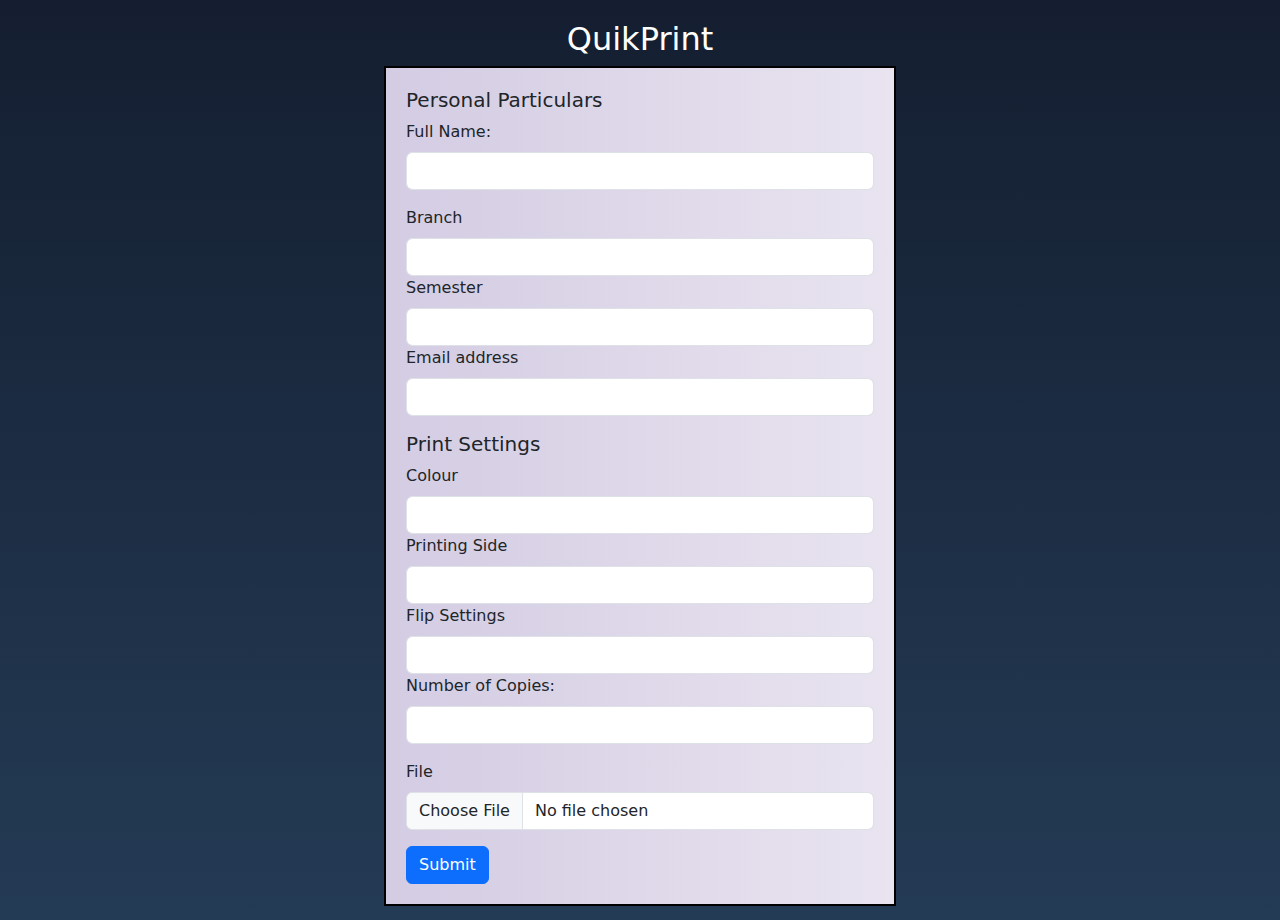
==== index.html @ 7e2465ae "basic inputs added" ====
<!doctype html>
<html lang="en">
  <head>
    <meta charset="utf-8">
    <meta name="viewport" content="width=device-width, initial-scale=1">
    <title>QuikPrint</title>
    <link rel="stylesheet" href="styles.css">
    <link href="https://cdn.jsdelivr.net/npm/bootstrap@5.3.3/dist/css/bootstrap.min.css" rel="stylesheet" integrity="sha384-QWTKZyjpPEjISv5WaRU9OFeRpok6YctnYmDr5pNlyT2bRjXh0JMhjY6hW+ALEwIH" crossorigin="anonymous">
  </head>
<body>
    <header>
        <h1 class="title">QuikPrint</h1>
    </header>
    <form class="formbody" action="https://sheetdb.io/api/v1/aa8i5lmbtrp6n" method="post" id="sheetdb-form-submit">
      <h5>Personal Particulars</h5>
        <div class="mb-3">
            <label for="exampleInputEmail1" class="form-label">Full Name:</label>
            <input type="text" name="data[Name]" class="form-control" id="text">
        </div>
        <label for="exampleDataList" class="form-label">Branch</label>
        <input class="form-control" list="datalistOptions" id="exampleDataList" placeholder="">
        <datalist id="datalistOptions">
          <option value="Faculty Members">
          <option value="Artificial Intelligence and Data Science">
          <option value="Civil Engineering">
          <option value="Computer Science and Engineering">
          <option value="Computer Science and Engineering (AI)">
          <option value="Computer Science and Engineering (CY)">
          <option value="Electronics and Computer Engineering">
          <option value="Electronics and Communication Engineering">
          <option value="Electrical and Electronics Engineering">
          <option value="Mechanical Engineering"> 
          <option value="Business Administration">
          <option value="Computer Applications">      
        </datalist>

        <label for="exampleDataList" class="form-label">Semester</label>
        <input class="form-control" list="datalistOption" id="exampleDataList" placeholder="">
        <datalist id="datalistOption">
          <option value="S1">
            <option value="S2">
            <option value="S3">
            <option value="S4">
            <option value="S5">
            <option value="S6">
            <option value="S7">
            <option value="S8">
        </datalist>

        <div class="mb-3">
          <label for="exampleInputEmail1" class="form-label">Email address</label>
          <input type="email" class="form-control" name="data[Gmail]" id="exampleInputEmail1">
        </div>

        <h5>Print Settings</h5>

        <label for="exampleDataList" class="form-label">Colour</label>
        <input class="form-control" list="ColourOptions" id="exampleDataList" placeholder="">
        <datalist id="ColourOptions">
          <option value="Black and White">
          <option value="Colour Print">
        </datalist>

        <label for="exampleDataList" class="form-label">Printing Side</label>
        <input class="form-control" list="PrintingSide" id="exampleDataList" placeholder="">
        <datalist id="PrintingSide">
          <option value="Print on both sides">
          <option value="Print on 1 side only">
        </datalist>

        <label for="exampleDataList" class="form-label">Flip Settings</label>
        <input class="form-control" list="Edge" id="exampleDataList" placeholder="">
        <datalist id="Edge">
          <option value="Flip on Long Edge">
          <option value="Flip on Short Edge">
          <option value="Not Sure">
        </datalist>

        <div class="mb-3">
          <label for="exampleInputEmail1" class="form-label">Number of Copies:</label>
          <input type="number" name="data[Copies]" class="form-control" id="Number">
        </div>

        <div class="mb-3">
          <label for="exampleInputEmail1" class="form-label">File</label>
            <input type="file" name="data[File]" class="form-control" id="File">
          </div>

        <button type="submit" class="btn btn-primary">Submit</button>
    </form>
    <script src="https://cdn.jsdelivr.net/npm/bootstrap@5.3.3/dist/js/bootstrap.bundle.min.js" integrity="sha384-YvpcrYf0tY3lHB60NNkmXc5s9fDVZLESaAA55NDzOxhy9GkcIdslK1eN7N6jIeHz" crossorigin="anonymous"></script> 
</body>
</html>
---- styles.css ----
body{
    color: white;
    background-image: linear-gradient(to bottom, #141e30, #243b55);
    background-repeat: no-repeat;
    width: 100%;
    min-height: 100vh;
}

.title{
    text-align: center;
    font-size: 2rem;
    margin-top: 20px;
    color: white;

}

.formbody{
    width: 40%;
    min-height: auto;
    margin: auto;
    padding: 20px;
    border: 2px solid #000;
    background-image: linear-gradient(to right, #d3cce3, #e9e4f0); 
    background-repeat: no-repeat;
}

@media (max-width: 768px){
    .formbody{
        width: 80%;
        min-height: auto;
    }
    
}
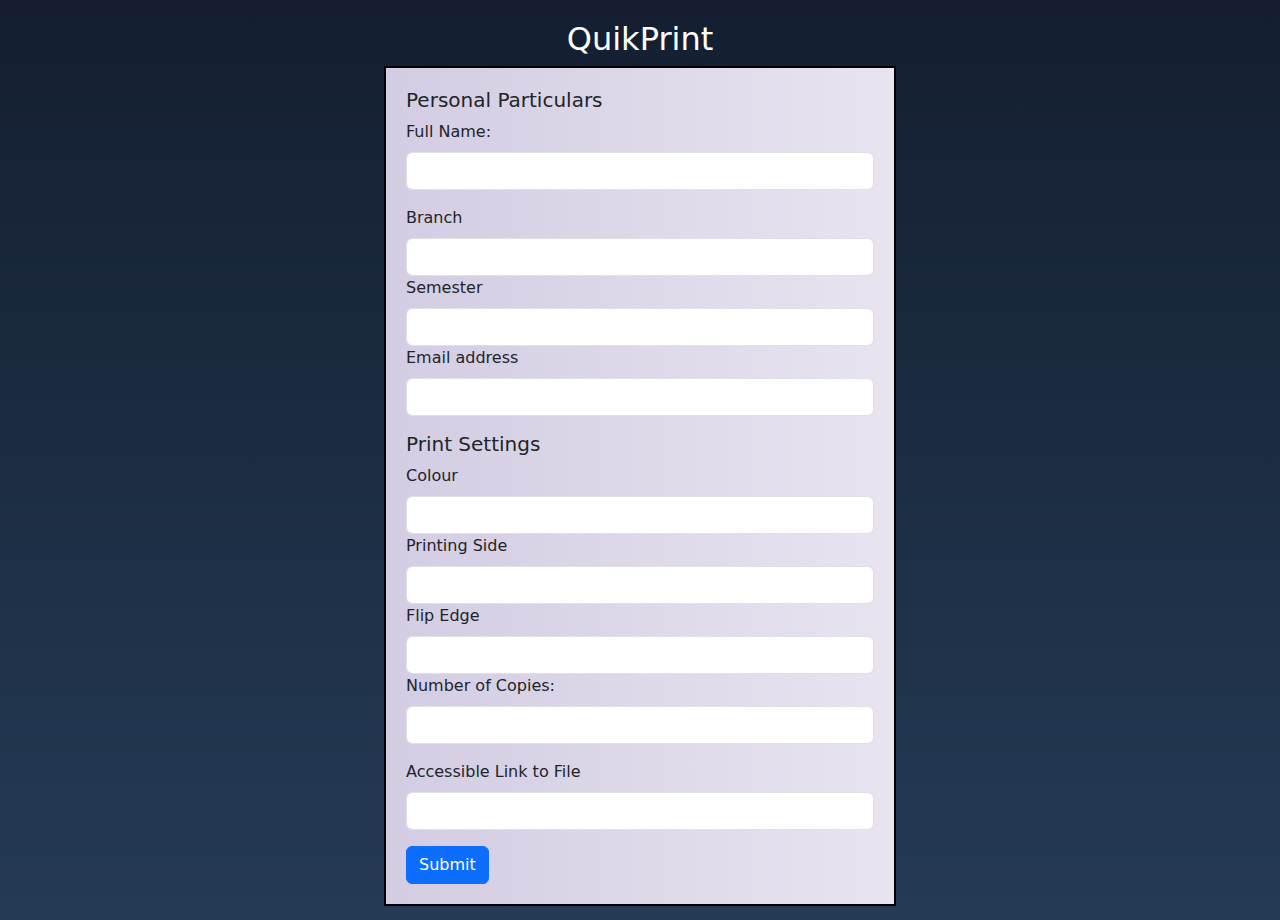
==== commit 6bf0c0e2: "added form properties" ====
--- a/index.html
+++ b/index.html
@@ -18,7 +18,7 @@
             <input type="text" name="data[Name]" class="form-control" id="text">
         </div>
         <label for="exampleDataList" class="form-label">Branch</label>
-        <input class="form-control" list="datalistOptions" id="exampleDataList" placeholder="">
+        <input class="form-control" list="datalistOptions" name="data[Branch] id="exampleDataList" placeholder="">
         <datalist id="datalistOptions">
           <option value="Faculty Members">
           <option value="Artificial Intelligence and Data Science">
@@ -35,7 +35,7 @@
         </datalist>
 
         <label for="exampleDataList" class="form-label">Semester</label>
-        <input class="form-control" list="datalistOption" id="exampleDataList" placeholder="">
+        <input class="form-control" list="datalistOption" name="data[Semester] id="exampleDataList" placeholder="">
         <datalist id="datalistOption">
           <option value="S1">
             <option value="S2">
@@ -49,27 +49,27 @@
 
         <div class="mb-3">
           <label for="exampleInputEmail1" class="form-label">Email address</label>
-          <input type="email" class="form-control" name="data[Gmail]" id="exampleInputEmail1">
+          <input type="email" class="form-control" name="data[Email]" >
         </div>
 
         <h5>Print Settings</h5>
 
         <label for="exampleDataList" class="form-label">Colour</label>
-        <input class="form-control" list="ColourOptions" id="exampleDataList" placeholder="">
+        <input class="form-control" list="ColourOptions" name="data[Colour]" id="exampleDataList" placeholder="">
         <datalist id="ColourOptions">
           <option value="Black and White">
           <option value="Colour Print">
         </datalist>
 
         <label for="exampleDataList" class="form-label">Printing Side</label>
-        <input class="form-control" list="PrintingSide" id="exampleDataList" placeholder="">
+        <input class="form-control" list="PrintingSide" name="data[Printing Side]" id="exampleDataList" placeholder="">
         <datalist id="PrintingSide">
           <option value="Print on both sides">
           <option value="Print on 1 side only">
         </datalist>
 
-        <label for="exampleDataList" class="form-label">Flip Settings</label>
-        <input class="form-control" list="Edge" id="exampleDataList" placeholder="">
+        <label for="exampleDataList" class="form-label">Flip Edge</label>
+        <input class="form-control" list="Edge" name="data[Flip Edge]" id="exampleDataList" placeholder="">
         <datalist id="Edge">
           <option value="Flip on Long Edge">
           <option value="Flip on Short Edge">
@@ -78,12 +78,12 @@
 
         <div class="mb-3">
           <label for="exampleInputEmail1" class="form-label">Number of Copies:</label>
-          <input type="number" name="data[Copies]" class="form-control" id="Number">
+          <input type="number" name="data[Number of Copies]" class="form-control" id="Number">
         </div>
 
         <div class="mb-3">
-          <label for="exampleInputEmail1" class="form-label">File</label>
-            <input type="file" name="data[File]" class="form-control" id="File">
+          <label for="exampleInputEmail1" class="form-label">Accessible Link to File</label>
+            <input type="text" name="data[Link]"class="form-control" id="text">
           </div>
 
         <button type="submit" class="btn btn-primary">Submit</button>
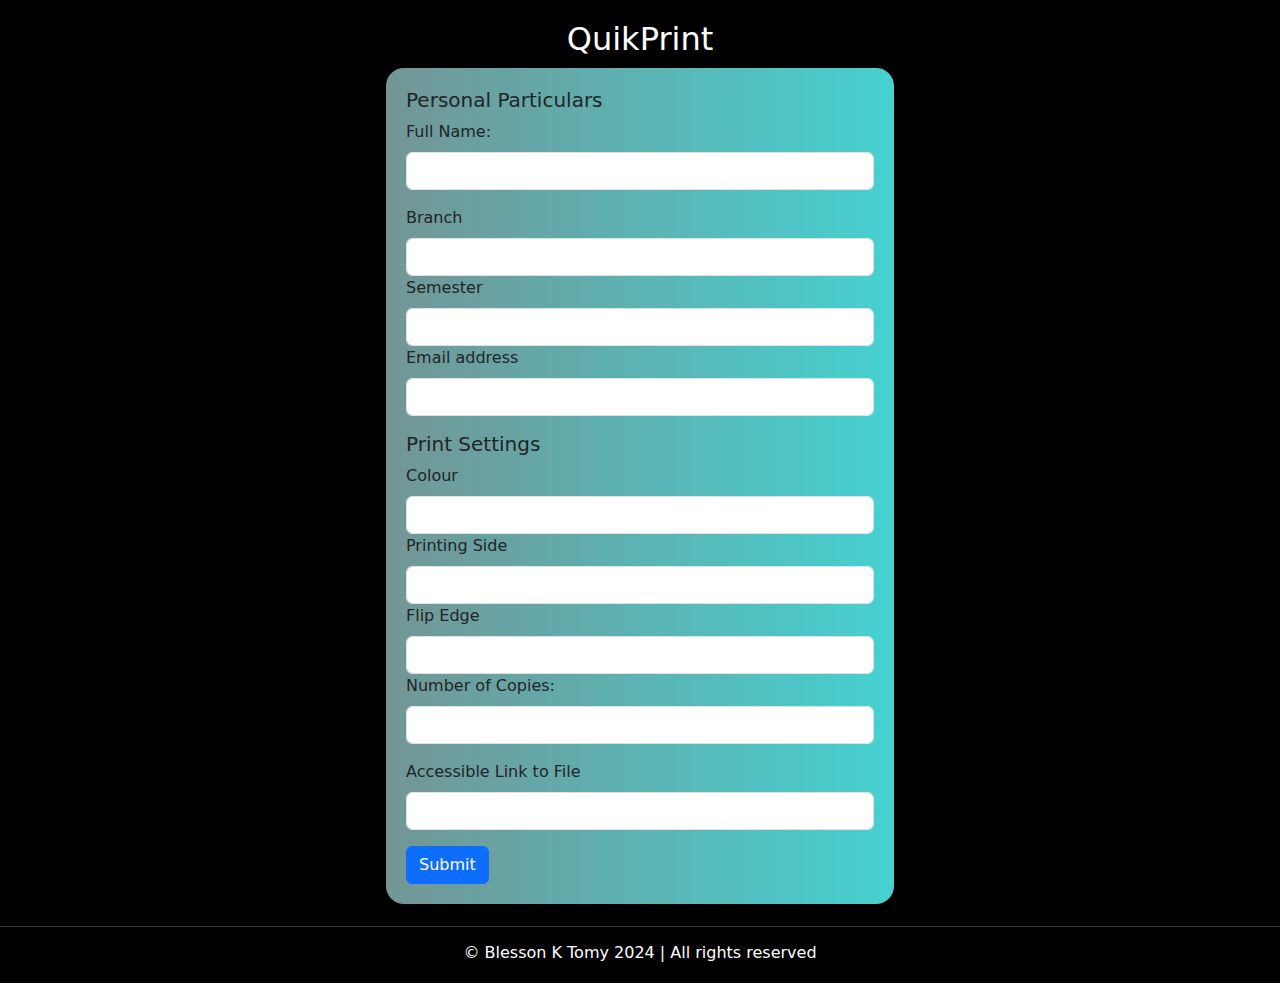
==== commit dee4f638: "updated changes" ====
--- a/index.html
+++ b/index.html
@@ -83,11 +83,16 @@
 
         <div class="mb-3">
           <label for="exampleInputEmail1" class="form-label">Accessible Link to File</label>
-            <input type="text" name="data[Link]"class="form-control" id="text">
+          <input type="text" name="data[Link]"class="form-control" id="text">
           </div>
 
         <button type="submit" class="btn btn-primary">Submit</button>
     </form>
     <script src="https://cdn.jsdelivr.net/npm/bootstrap@5.3.3/dist/js/bootstrap.bundle.min.js" integrity="sha384-YvpcrYf0tY3lHB60NNkmXc5s9fDVZLESaAA55NDzOxhy9GkcIdslK1eN7N6jIeHz" crossorigin="anonymous"></script> 
 </body>
+<footer>
+  <hr>
+  <h6>&#169 Blesson K Tomy 2024 | All rights reserved</h6>
+  
+</footer>
 </html>--- a/styles.css
+++ b/styles.css
@@ -1,7 +1,12 @@
 body{
     color: white;
+    background-color: #000 !important;
+    /*
     background-image: linear-gradient(to bottom, #141e30, #243b55);
-    background-repeat: no-repeat;
+     background-repeat: no-repeat;
+    */
+   
+    
     width: 100%;
     min-height: 100vh;
 }
@@ -20,14 +25,23 @@
     margin: auto;
     padding: 20px;
     border: 2px solid #000;
-    background-image: linear-gradient(to right, #d3cce3, #e9e4f0); 
+    background-image: linear-gradient(to right, #94c0c0c6, #46d1d1); 
     background-repeat: no-repeat;
+    border-radius: 20px;
 }
 
 @media (max-width: 768px){
     .formbody{
-        width: 80%;
+        width: 100%;
         min-height: auto;
+        
     }
     
 }
+
+footer{
+    color: white;
+    text-align: center;
+    margin-top: 20px;
+    margin-bottom: 20px;
+}
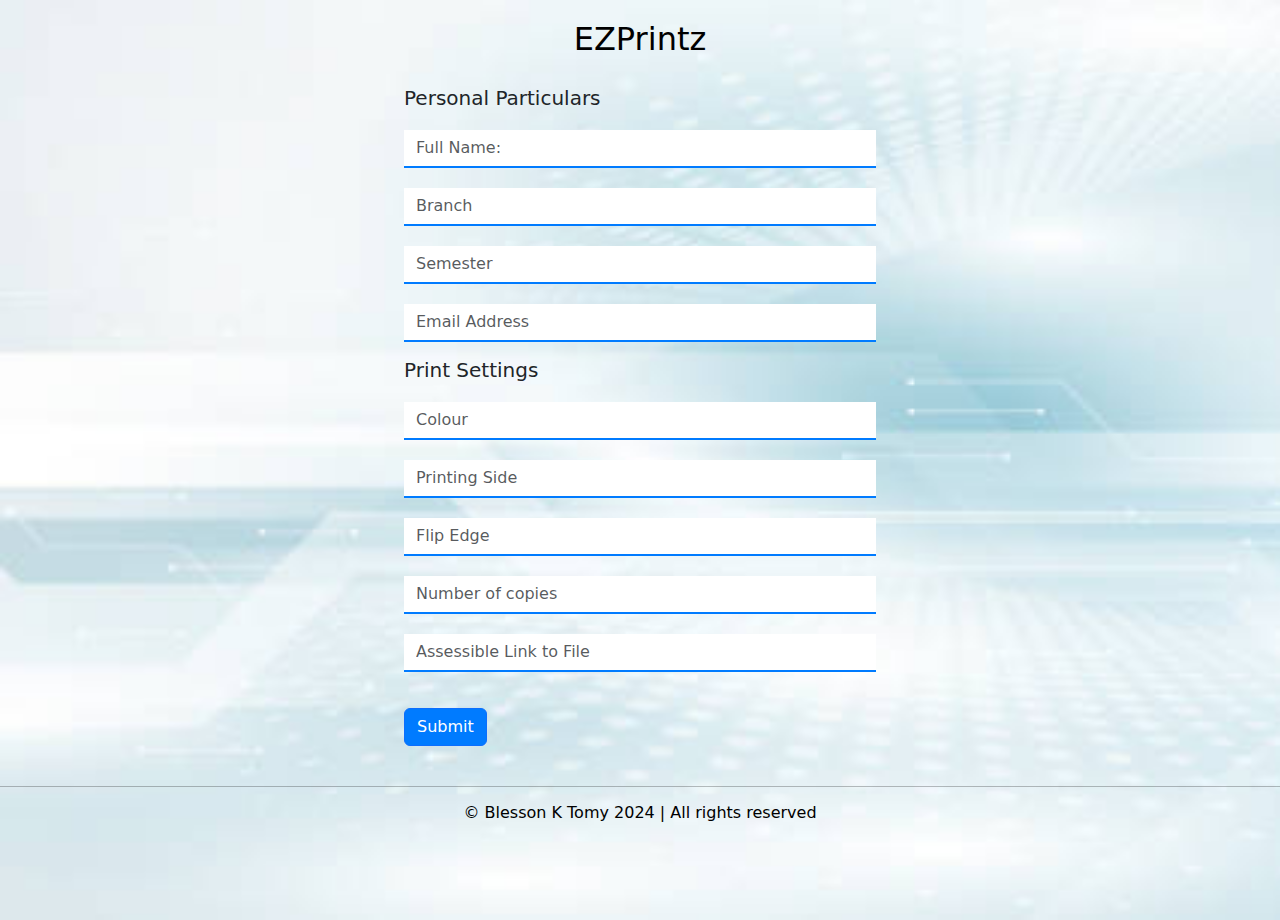
==== commit e12a60dd: "updated README.md" ====
--- a/index.html
+++ b/index.html
@@ -9,16 +9,17 @@
   </head>
 <body>
     <header>
-        <h1 class="title">QuikPrint</h1>
+        <h1 class="title">EZPrintz</h1>
     </header>
+
     <form class="formbody" action="https://sheetdb.io/api/v1/aa8i5lmbtrp6n" method="post" id="sheetdb-form-submit">
       <h5>Personal Particulars</h5>
-        <div class="mb-3">
-            <label for="exampleInputEmail1" class="form-label">Full Name:</label>
-            <input type="text" name="data[Name]" class="form-control" id="text">
+        <div class="mb-3 inp" id="mb-3">
+            <!--<label for="exampleInputEmail1" class="form-label">Full Name:</label> -->
+            <input type="text" name="data[Name]" class="form-control" id="text" placeholder="Full Name:">
         </div>
-        <label for="exampleDataList" class="form-label">Branch</label>
-        <input class="form-control" list="datalistOptions" name="data[Branch] id="exampleDataList" placeholder="">
+        <!-- <label for="exampleDataList" class="form-label">Branch</label> -->
+        <input class="form-control inp" list="datalistOptions" name="data[Branch]" id="exampleDataList" placeholder="Branch">
         <datalist id="datalistOptions">
           <option value="Faculty Members">
           <option value="Artificial Intelligence and Data Science">
@@ -34,8 +35,8 @@
           <option value="Computer Applications">      
         </datalist>
 
-        <label for="exampleDataList" class="form-label">Semester</label>
-        <input class="form-control" list="datalistOption" name="data[Semester] id="exampleDataList" placeholder="">
+        <!-- <label for="exampleDataList" class="form-label">Semester</label> -->
+        <input class="form-control inp" list="datalistOption" name="data[Semester]" id="exampleDataList" placeholder="Semester">
         <datalist id="datalistOption">
           <option value="S1">
             <option value="S2">
@@ -47,43 +48,43 @@
             <option value="S8">
         </datalist>
 
-        <div class="mb-3">
-          <label for="exampleInputEmail1" class="form-label">Email address</label>
-          <input type="email" class="form-control" name="data[Email]" >
+        <div class="mb-3 inp">
+          <!-- <label for="exampleInputEmail1" class="form-label">Email address</label> -->
+          <input type="email" class="form-control" name="data[Email]" placeholder="Email Address" >
         </div>
 
         <h5>Print Settings</h5>
 
-        <label for="exampleDataList" class="form-label">Colour</label>
-        <input class="form-control" list="ColourOptions" name="data[Colour]" id="exampleDataList" placeholder="">
+        <!-- <label for="exampleDataList" class="form-label">Colour</label> -->
+        <input class="form-control inp" list="ColourOptions" name="data[Colour]" id="exampleDataList" placeholder="Colour">
         <datalist id="ColourOptions">
           <option value="Black and White">
           <option value="Colour Print">
         </datalist>
 
-        <label for="exampleDataList" class="form-label">Printing Side</label>
-        <input class="form-control" list="PrintingSide" name="data[Printing Side]" id="exampleDataList" placeholder="">
+        <!-- <label for="exampleDataList" class="form-label">Printing Side</label> -->
+        <input class="form-control inp" list="PrintingSide" name="data[Printing Side]" id="exampleDataList" placeholder="Printing Side">
         <datalist id="PrintingSide">
           <option value="Print on both sides">
           <option value="Print on 1 side only">
         </datalist>
 
-        <label for="exampleDataList" class="form-label">Flip Edge</label>
-        <input class="form-control" list="Edge" name="data[Flip Edge]" id="exampleDataList" placeholder="">
+        <!-- <label for="exampleDataList" class="form-label">Flip Edge</label> -->
+        <input class="form-control inp" list="Edge" name="data[Flip Edge]" id="exampleDataList" placeholder="Flip Edge">
         <datalist id="Edge">
           <option value="Flip on Long Edge">
           <option value="Flip on Short Edge">
           <option value="Not Sure">
         </datalist>
 
-        <div class="mb-3">
-          <label for="exampleInputEmail1" class="form-label">Number of Copies:</label>
-          <input type="number" name="data[Number of Copies]" class="form-control" id="Number">
+        <div class="mb-3 inp">
+          <!-- <label for="exampleInputEmail1" class="form-label">Number of Copies:</label> -->
+          <input type="number" name="data[Number of Copies]" class="form-control" id="Number" placeholder="Number of copies">
         </div>
 
-        <div class="mb-3">
-          <label for="exampleInputEmail1" class="form-label">Accessible Link to File</label>
-          <input type="text" name="data[Link]"class="form-control" id="text">
+        <div class="mb-3 inp">
+          <!-- <label for="exampleInputEmail1" class="form-label">Accessible Link to File</label> -->
+          <input type="text" name="data[Link]"class="form-control" id="text" placeholder="Assessible Link to File">
           </div>
 
         <button type="submit" class="btn btn-primary">Submit</button>
--- a/styles.css
+++ b/styles.css
@@ -1,21 +1,18 @@
 body{
-    color: white;
-    background-color: #000 !important;
-    /*
-    background-image: linear-gradient(to bottom, #141e30, #243b55);
-     background-repeat: no-repeat;
-    */
-   
-    
+    color: rgb(0, 0, 0);
+    background-color: #ffffff !important;   
     width: 100%;
     min-height: 100vh;
+    background-image: url(Images/img.jpg);
+    background-repeat: no-repeat;
+    background-size: cover;
 }
 
 .title{
     text-align: center;
     font-size: 2rem;
     margin-top: 20px;
-    color: white;
+    color: rgb(0, 0, 0);
 
 }
 
@@ -24,10 +21,12 @@
     min-height: auto;
     margin: auto;
     padding: 20px;
-    border: 2px solid #000;
+   /*
     background-image: linear-gradient(to right, #94c0c0c6, #46d1d1); 
     background-repeat: no-repeat;
-    border-radius: 20px;
+     border-radius: 20px;
+    */
+    
 }
 
 @media (max-width: 768px){
@@ -40,8 +39,32 @@
 }
 
 footer{
-    color: white;
+    color: black;
     text-align: center;
     margin-top: 20px;
     margin-bottom: 20px;
 }
+
+#mb-3{
+    margin-bottom: 0rem !important;
+
+}
+
+.inp{
+   
+    margin-top: 20px !important;
+   
+}
+
+.btn{
+    margin-top: 20px !important;
+    background-color: #007bff !important;
+    color: white !important;
+}
+
+.form-control{
+    border: 0px solid #ced4da !important;
+    border-bottom: #007bff 2px solid !important;
+    border-radius: 0px !important;
+}
+
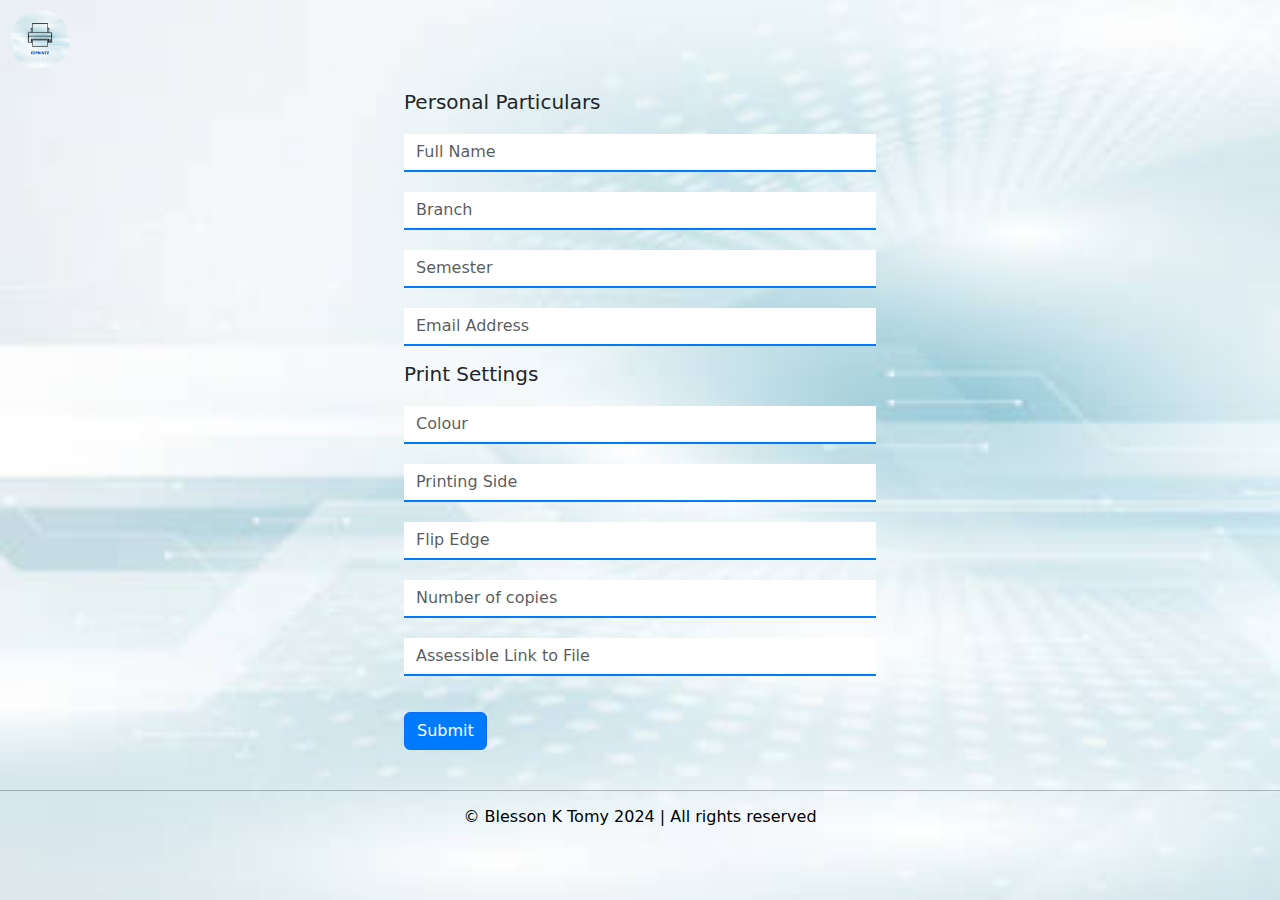
==== commit 4feb2b5d: "updated frontend" ====
--- a/index.html
+++ b/index.html
@@ -5,20 +5,21 @@
     <meta name="viewport" content="width=device-width, initial-scale=1">
     <title>QuikPrint</title>
     <link rel="stylesheet" href="styles.css">
+    <link rel="icon" href="Images/logo.png" type="image/png">
     <link href="https://cdn.jsdelivr.net/npm/bootstrap@5.3.3/dist/css/bootstrap.min.css" rel="stylesheet" integrity="sha384-QWTKZyjpPEjISv5WaRU9OFeRpok6YctnYmDr5pNlyT2bRjXh0JMhjY6hW+ALEwIH" crossorigin="anonymous">
   </head>
 <body>
     <header>
-        <h1 class="title">EZPrintz</h1>
+        <img src="Images/logo.png" alt="logo" class="logo">
     </header>
 
     <form class="formbody" action="https://sheetdb.io/api/v1/aa8i5lmbtrp6n" method="post" id="sheetdb-form-submit">
       <h5>Personal Particulars</h5>
         <div class="mb-3 inp" id="mb-3">
-            <!--<label for="exampleInputEmail1" class="form-label">Full Name:</label> -->
-            <input type="text" name="data[Name]" class="form-control" id="text" placeholder="Full Name:">
+            
+            <input type="text" name="data[Name]" class="form-control" id="text" placeholder="Full Name">
         </div>
-        <!-- <label for="exampleDataList" class="form-label">Branch</label> -->
+
         <input class="form-control inp" list="datalistOptions" name="data[Branch]" id="exampleDataList" placeholder="Branch">
         <datalist id="datalistOptions">
           <option value="Faculty Members">
@@ -35,7 +36,7 @@
           <option value="Computer Applications">      
         </datalist>
 
-        <!-- <label for="exampleDataList" class="form-label">Semester</label> -->
+      
         <input class="form-control inp" list="datalistOption" name="data[Semester]" id="exampleDataList" placeholder="Semester">
         <datalist id="datalistOption">
           <option value="S1">
@@ -49,27 +50,26 @@
         </datalist>
 
         <div class="mb-3 inp">
-          <!-- <label for="exampleInputEmail1" class="form-label">Email address</label> -->
+
           <input type="email" class="form-control" name="data[Email]" placeholder="Email Address" >
         </div>
 
         <h5>Print Settings</h5>
 
-        <!-- <label for="exampleDataList" class="form-label">Colour</label> -->
         <input class="form-control inp" list="ColourOptions" name="data[Colour]" id="exampleDataList" placeholder="Colour">
         <datalist id="ColourOptions">
           <option value="Black and White">
           <option value="Colour Print">
         </datalist>
 
-        <!-- <label for="exampleDataList" class="form-label">Printing Side</label> -->
+
         <input class="form-control inp" list="PrintingSide" name="data[Printing Side]" id="exampleDataList" placeholder="Printing Side">
         <datalist id="PrintingSide">
           <option value="Print on both sides">
           <option value="Print on 1 side only">
         </datalist>
 
-        <!-- <label for="exampleDataList" class="form-label">Flip Edge</label> -->
+   
         <input class="form-control inp" list="Edge" name="data[Flip Edge]" id="exampleDataList" placeholder="Flip Edge">
         <datalist id="Edge">
           <option value="Flip on Long Edge">
@@ -78,12 +78,12 @@
         </datalist>
 
         <div class="mb-3 inp">
-          <!-- <label for="exampleInputEmail1" class="form-label">Number of Copies:</label> -->
+         
           <input type="number" name="data[Number of Copies]" class="form-control" id="Number" placeholder="Number of copies">
         </div>
 
         <div class="mb-3 inp">
-          <!-- <label for="exampleInputEmail1" class="form-label">Accessible Link to File</label> -->
+          
           <input type="text" name="data[Link]"class="form-control" id="text" placeholder="Assessible Link to File">
           </div>
 
--- a/styles.css
+++ b/styles.css
@@ -13,7 +13,13 @@
     font-size: 2rem;
     margin-top: 20px;
     color: rgb(0, 0, 0);
-
+}
+img{
+    height: 60px;
+    width: 60px;
+    border-radius: 50%;
+    margin-left: 10px;
+    margin-top: 10px;
 }
 
 .formbody{
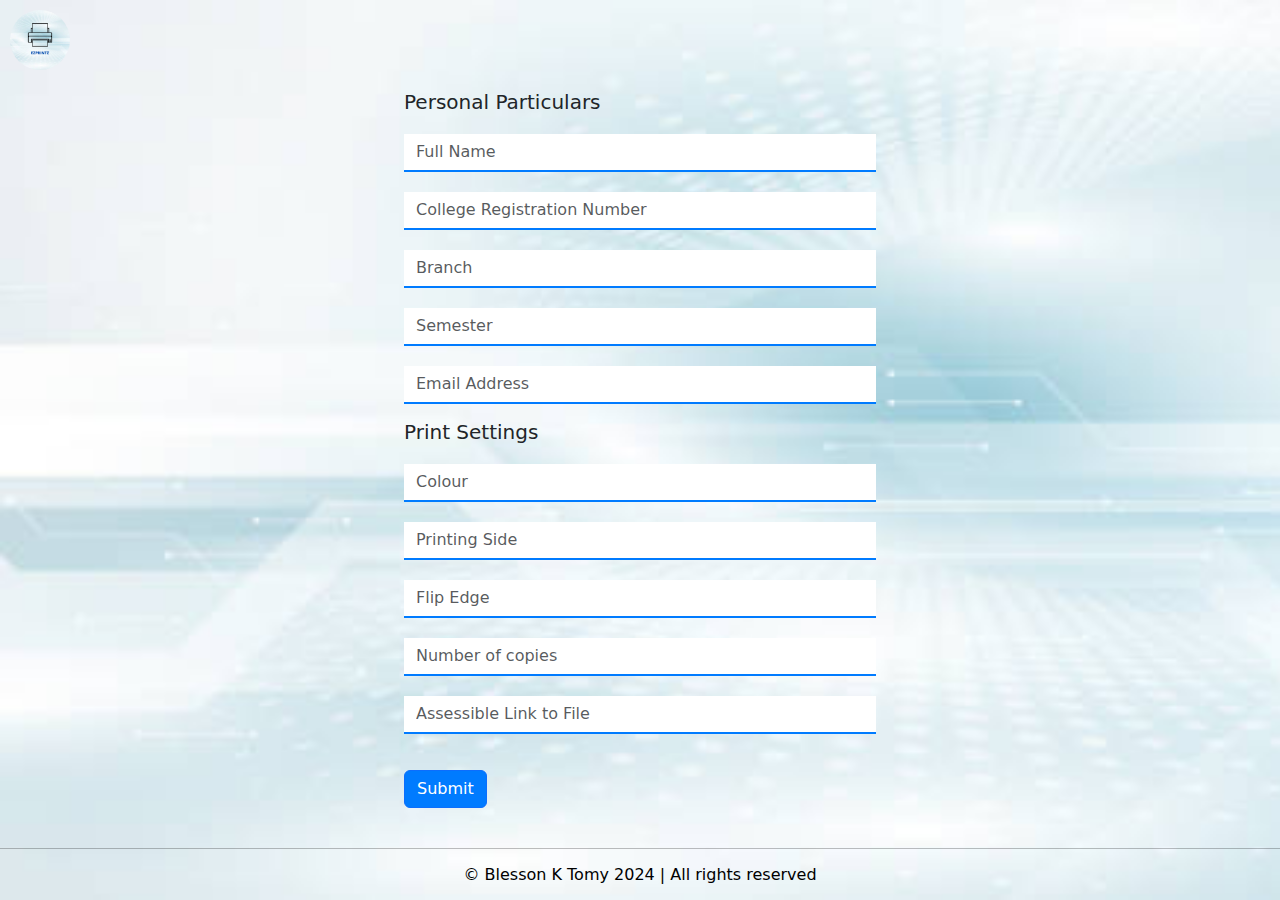
==== commit 4624eecf: "added registration number" ====
--- a/index.html
+++ b/index.html
@@ -16,10 +16,11 @@
     <form class="formbody" action="https://sheetdb.io/api/v1/aa8i5lmbtrp6n" method="post" id="sheetdb-form-submit">
       <h5>Personal Particulars</h5>
         <div class="mb-3 inp" id="mb-3">
-            
             <input type="text" name="data[Name]" class="form-control" id="text" placeholder="Full Name">
         </div>
-
+        <div class="mb-3 inp" id="mb-3">
+          <input type="text" name="data[Register Number]" class="form-control" id="text" placeholder="College Registration Number">
+      </div>
         <input class="form-control inp" list="datalistOptions" name="data[Branch]" id="exampleDataList" placeholder="Branch">
         <datalist id="datalistOptions">
           <option value="Faculty Members">
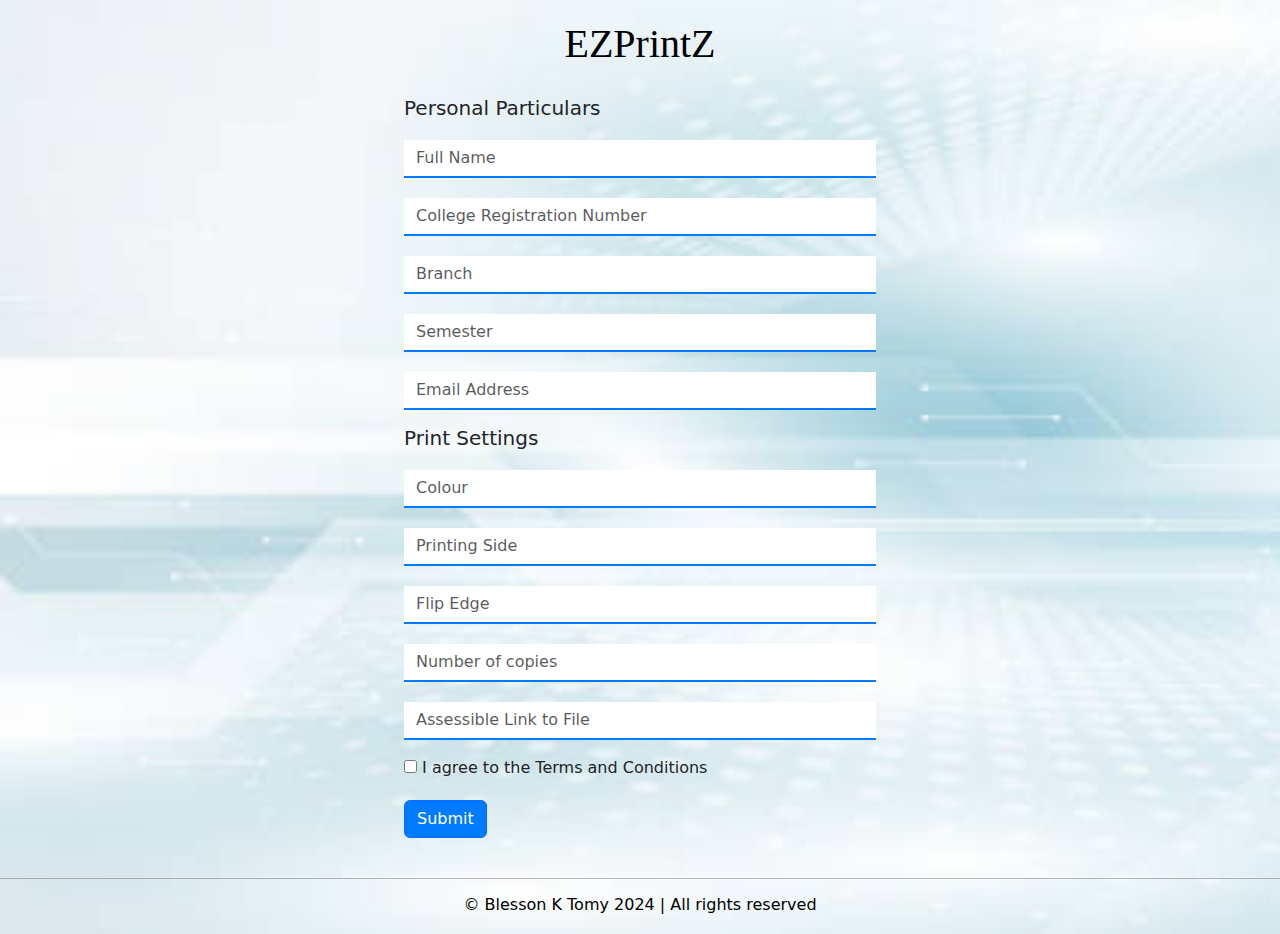
==== commit 1a396613: "added image" ====
--- a/index.html
+++ b/index.html
@@ -9,9 +9,9 @@
     <link href="https://cdn.jsdelivr.net/npm/bootstrap@5.3.3/dist/css/bootstrap.min.css" rel="stylesheet" integrity="sha384-QWTKZyjpPEjISv5WaRU9OFeRpok6YctnYmDr5pNlyT2bRjXh0JMhjY6hW+ALEwIH" crossorigin="anonymous">
   </head>
 <body>
-    <header>
-        <img src="Images/logo.png" alt="logo" class="logo">
-    </header>
+  <h1 class="heading">
+    EZPrintZ
+  </h1>
 
     <form class="formbody" action="https://sheetdb.io/api/v1/aa8i5lmbtrp6n" method="post" id="sheetdb-form-submit">
       <h5>Personal Particulars</h5>
@@ -86,7 +86,10 @@
         <div class="mb-3 inp">
           
           <input type="text" name="data[Link]"class="form-control" id="text" placeholder="Assessible Link to File">
-          </div>
+        </div>
+        <div>
+          <input type="checkbox"> I agree to the Terms and Conditions
+        </div>
 
         <button type="submit" class="btn btn-primary">Submit</button>
     </form>
--- a/styles.css
+++ b/styles.css
@@ -20,6 +20,15 @@
     border-radius: 50%;
     margin-left: 10px;
     margin-top: 10px;
+}
+
+.heading{
+    text-align: center;
+    font-size: 2.5rem;
+    padding-top: 20px;
+    font-family:Georgia, 'Times New Roman', Times, serif;
+    color: rgb(0, 0, 0);
+    text-decoration: none;
 }
 
 .formbody{
